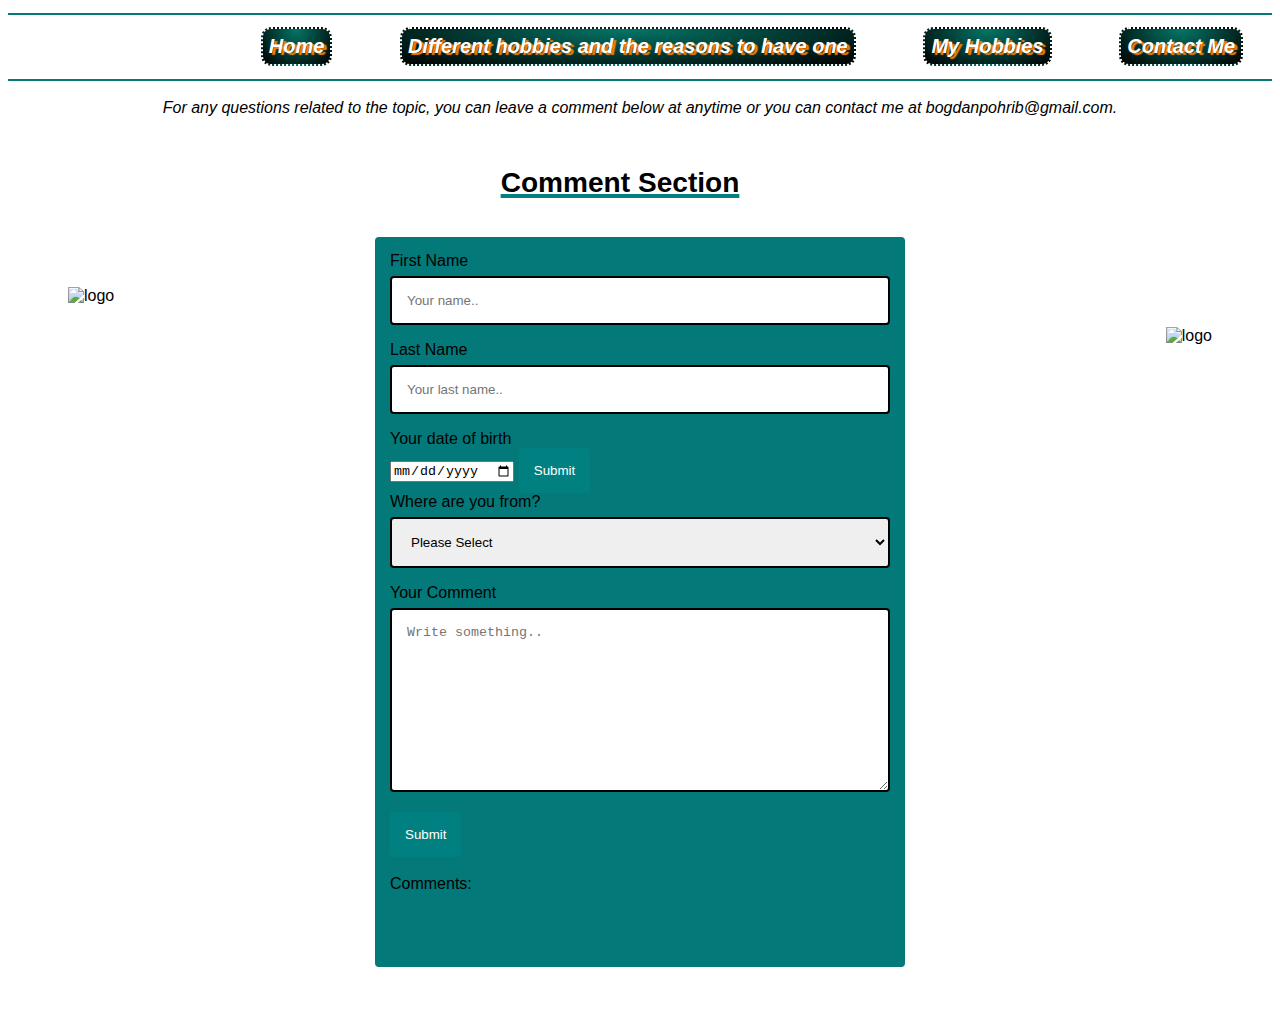
==== contactme.html @ 6aee04d4 "Add files via upload" ====
<!DOCTYPE html>
<html lang="en"

<head>
    <meta charset="UTF-8">
    <title>Hobbies and Interests</title>
    <meta http-equiv="X-UA-Compatible" content="IE-edge">
    <meta name="viewport" content="width=device-width, initial-scale=1.0">
    <link rel="stylesheet" href="style.css">
    <script language="JavaScript">
        function showInput() {
            document.getElementById("display").innerHTML=document.getElementById("user_input").value;
    }
    </script>
</head>
<body>
    <hr>
<div>
    <a href="./index.html"><button class="btn home">Home</button></a>
    <a href="./different_hobbies.html"><button class = "btn different">Different hobbies and the reasons to have one</button></a>
    <a href="./myhobbies.html"><button class = "btn hobbies">My Hobbies</button></a>
    <a href="./contactme.html"><button class = "btn contact">Contact Me</button></a>
    </div>
    <hr>
    <br>
    <div class="details">For any questions related to the topic, you can leave a comment below at anytime or you can contact me at bogdanpohrib@gmail.com.</div>
    <div class="cf">
    <h3>Comment Section</h3></div> <br>
        <img class ="haha" src="tennis.jpg" alt="logo">
        <img class ="haha1"src="lol.jpeg" alt="logo">
    <div class="container" id="respond">
        <form action="/actionpage.php">
            <label for="fname">First Name</label>
            <input type="text" id="fname" name="firstname" placeholder="Your name..">
            <label for="lname">Last Name</label>
            <input type="text"  id="lname" name="lname" placeholder="Your last name..">
            <label for="DoB">Your date of birth</label><br>
            <input type="date" name="birthday" id="birthday">
            <input type="submit"><br>
            <label for="country">Where are you from?</label>
            <select name="country" id="country">
                <option value="All">Please Select</option>
                <option value="Afghanistan">Afghanistan</option>
                <option value="Åland Islands">Åland Islands</option>
                <option value="Albania">Albania</option>
                <option value="Algeria">Algeria</option>
                <option value="American Samoa">American Samoa</option>
                <option value="Andorra">Andorra</option>
                <option value="Angola">Angola</option>
                <option value="Anguilla">Anguilla</option>
                <option value="Antarctica">Antarctica</option>
                <option value="Antigua and Barbuda">Antigua and Barbuda</option>
                <option value="Argentina">Argentina</option>
                <option value="Armenia">Armenia</option>
                <option value="Aruba">Aruba</option>
                <option value="Australia">Australia</option>
                <option value="Austria">Austria</option>
                <option value="Azerbaijan">Azerbaijan</option>
                <option value="Bahamas">Bahamas</option>
                <option value="Bahrain">Bahrain</option>
                <option value="Bangladesh">Bangladesh</option>
                <option value="Barbados">Barbados</option>
                <option value="Belarus">Belarus</option>
                <option value="Belgium">Belgium</option>
                <option value="Belize">Belize</option>
                <option value="Benin">Benin</option>
                <option value="Bermuda">Bermuda</option>
                <option value="Bhutan">Bhutan</option>
                <option value="Bolivia">Bolivia</option>
                <option value="Bosnia and Herzegovina">Bosnia and Herzegovina</option>
                <option value="Botswana">Botswana</option>
                <option value="Bouvet Island">Bouvet Island</option>
                <option value="Brazil">Brazil</option>
                <option value="British Indian Ocean Territory">British Indian Ocean Territory</option>
                <option value="Brunei Darussalam">Brunei Darussalam</option>
                <option value="Bulgaria">Bulgaria</option>
                <option value="Burkina Faso">Burkina Faso</option>
                <option value="Burundi">Burundi</option>
                <option value="Cambodia">Cambodia</option>
                <option value="Cameroon">Cameroon</option>
                <option value="Canada">Canada</option>
                <option value="Cape Verde">Cape Verde</option>
                <option value="Cayman Islands">Cayman Islands</option>
                <option value="Central African Republic">Central African Republic</option>
                <option value="Chad">Chad</option>
                <option value="Chile">Chile</option>
                <option value="China">China</option>
                <option value="Christmas Island">Christmas Island</option>
                <option value="Cocos (Keeling) Islands">Cocos (Keeling) Islands</option>
                <option value="Colombia">Colombia</option>
                <option value="Comoros">Comoros</option>
                <option value="Congo">Congo</option>
                <option value="Congo, The Democratic Republic of The">Congo, The Democratic Republic of The</option>
                <option value="Cook Islands">Cook Islands</option>
                <option value="Costa Rica">Costa Rica</option>
                <option value="Cote D'ivoire">Cote D'ivoire</option>
                <option value="Croatia">Croatia</option>
                <option value="Cuba">Cuba</option>
                <option value="Cyprus">Cyprus</option>
                <option value="Czech Republic">Czech Republic</option>
                <option value="Denmark">Denmark</option>
                <option value="Djibouti">Djibouti</option>
                <option value="Dominica">Dominica</option>
                <option value="Dominican Republic">Dominican Republic</option>
                <option value="Ecuador">Ecuador</option>
                <option value="Egypt">Egypt</option>
                <option value="El Salvador">El Salvador</option>
                <option value="Equatorial Guinea">Equatorial Guinea</option>
                <option value="Eritrea">Eritrea</option>
                <option value="Estonia">Estonia</option>
                <option value="Ethiopia">Ethiopia</option>
                <option value="Falkland Islands (Malvinas)">Falkland Islands (Malvinas)</option>
                <option value="Faroe Islands">Faroe Islands</option>
                <option value="Fiji">Fiji</option>
                <option value="Finland">Finland</option>
                <option value="France">France</option>
                <option value="French Guiana">French Guiana</option>
                <option value="French Polynesia">French Polynesia</option>
                <option value="French Southern Territories">French Southern Territories</option>
                <option value="Gabon">Gabon</option>
                <option value="Gambia">Gambia</option>
                <option value="Georgia">Georgia</option>
                <option value="Germany">Germany</option>
                <option value="Ghana">Ghana</option>
                <option value="Gibraltar">Gibraltar</option>
                <option value="Greece">Greece</option>
                <option value="Greenland">Greenland</option>
                <option value="Grenada">Grenada</option>
                <option value="Guadeloupe">Guadeloupe</option>
                <option value="Guam">Guam</option>
                <option value="Guatemala">Guatemala</option>
                <option value="Guernsey">Guernsey</option>
                <option value="Guinea">Guinea</option>
                <option value="Guinea-bissau">Guinea-bissau</option>
                <option value="Guyana">Guyana</option>
                <option value="Haiti">Haiti</option>
                <option value="Heard Island and Mcdonald Islands">Heard Island and Mcdonald Islands</option>
                <option value="Holy See (Vatican City State)">Holy See (Vatican City State)</option>
                <option value="Honduras">Honduras</option>
                <option value="Hong Kong">Hong Kong</option>
                <option value="Hungary">Hungary</option>
                <option value="Iceland">Iceland</option>
                <option value="India">India</option>
                <option value="Indonesia">Indonesia</option>
                <option value="Iran, Islamic Republic of">Iran, Islamic Republic of</option>
                <option value="Iraq">Iraq</option>
                <option value="Ireland">Ireland</option>
                <option value="Isle of Man">Isle of Man</option>
                <option value="Israel">Israel</option>
                <option value="Italy">Italy</option>
                <option value="Jamaica">Jamaica</option>
                <option value="Japan">Japan</option>
                <option value="Jersey">Jersey</option>
                <option value="Jordan">Jordan</option>
                <option value="Kazakhstan">Kazakhstan</option>
                <option value="Kenya">Kenya</option>
                <option value="Kiribati">Kiribati</option>
                <option value="Korea, Democratic People's Republic of">Korea, Democratic People's Republic of</option>
                <option value="Korea, Republic of">Korea, Republic of</option>
                <option value="Kuwait">Kuwait</option>
                <option value="Kyrgyzstan">Kyrgyzstan</option>
                <option value="Lao People's Democratic Republic">Lao People's Democratic Republic</option>
                <option value="Latvia">Latvia</option>
                <option value="Lebanon">Lebanon</option>
                <option value="Lesotho">Lesotho</option>
                <option value="Liberia">Liberia</option>
                <option value="Libyan Arab Jamahiriya">Libyan Arab Jamahiriya</option>
                <option value="Liechtenstein">Liechtenstein</option>
                <option value="Lithuania">Lithuania</option>
                <option value="Luxembourg">Luxembourg</option>
                <option value="Macao">Macao</option>
                <option value="Macedonia, The Former Yugoslav Republic of">Macedonia, The Former Yugoslav Republic of</option>
                <option value="Madagascar">Madagascar</option>
                <option value="Malawi">Malawi</option>
                <option value="Malaysia">Malaysia</option>
                <option value="Maldives">Maldives</option>
                <option value="Mali">Mali</option>
                <option value="Malta">Malta</option>
                <option value="Marshall Islands">Marshall Islands</option>
                <option value="Martinique">Martinique</option>
                <option value="Mauritania">Mauritania</option>
                <option value="Mauritius">Mauritius</option>
                <option value="Mayotte">Mayotte</option>
                <option value="Mexico">Mexico</option>
                <option value="Micronesia, Federated States of">Micronesia, Federated States of</option>
                <option value="Moldova, Republic of">Moldova, Republic of</option>
                <option value="Monaco">Monaco</option>
                <option value="Mongolia">Mongolia</option>
                <option value="Montenegro">Montenegro</option>
                <option value="Montserrat">Montserrat</option>
                <option value="Morocco">Morocco</option>
                <option value="Mozambique">Mozambique</option>
                <option value="Myanmar">Myanmar</option>
                <option value="Namibia">Namibia</option>
                <option value="Nauru">Nauru</option>
                <option value="Nepal">Nepal</option>
                <option value="Netherlands">Netherlands</option>
                <option value="Netherlands Antilles">Netherlands Antilles</option>
                <option value="New Caledonia">New Caledonia</option>
                <option value="New Zealand">New Zealand</option>
                <option value="Nicaragua">Nicaragua</option>
                <option value="Niger">Niger</option>
                <option value="Nigeria">Nigeria</option>
                <option value="Niue">Niue</option>
                <option value="Norfolk Island">Norfolk Island</option>
                <option value="Northern Mariana Islands">Northern Mariana Islands</option>
                <option value="Norway">Norway</option>
                <option value="Oman">Oman</option>
                <option value="Pakistan">Pakistan</option>
                <option value="Palau">Palau</option>
                <option value="Palestinian Territory, Occupied">Palestinian Territory, Occupied</option>
                <option value="Panama">Panama</option>
                <option value="Papua New Guinea">Papua New Guinea</option>
                <option value="Paraguay">Paraguay</option>
                <option value="Peru">Peru</option>
                <option value="Philippines">Philippines</option>
                <option value="Pitcairn">Pitcairn</option>
                <option value="Poland">Poland</option>
                <option value="Portugal">Portugal</option>
                <option value="Puerto Rico">Puerto Rico</option>
                <option value="Qatar">Qatar</option>
                <option value="Reunion">Reunion</option>
                <option value="Romania">Romania</option>
                <option value="Russian Federation">Russian Federation</option>
                <option value="Rwanda">Rwanda</option>
                <option value="Saint Helena">Saint Helena</option>
                <option value="Saint Kitts and Nevis">Saint Kitts and Nevis</option>
                <option value="Saint Lucia">Saint Lucia</option>
                <option value="Saint Pierre and Miquelon">Saint Pierre and Miquelon</option>
                <option value="Saint Vincent and The Grenadines">Saint Vincent and The Grenadines</option>
                <option value="Samoa">Samoa</option>
                <option value="San Marino">San Marino</option>
                <option value="Sao Tome and Principe">Sao Tome and Principe</option>
                <option value="Saudi Arabia">Saudi Arabia</option>
                <option value="Senegal">Senegal</option>
                <option value="Serbia">Serbia</option>
                <option value="Seychelles">Seychelles</option>
                <option value="Sierra Leone">Sierra Leone</option>
                <option value="Singapore">Singapore</option>
                <option value="Slovakia">Slovakia</option>
                <option value="Slovenia">Slovenia</option>
                <option value="Solomon Islands">Solomon Islands</option>
                <option value="Somalia">Somalia</option>
                <option value="South Africa">South Africa</option>
                <option value="South Georgia and The South Sandwich Islands">South Georgia and The South Sandwich Islands</option>
                <option value="Spain">Spain</option>
                <option value="Sri Lanka">Sri Lanka</option>
                <option value="Sudan">Sudan</option>
                <option value="Suriname">Suriname</option>
                <option value="Svalbard and Jan Mayen">Svalbard and Jan Mayen</option>
                <option value="Swaziland">Swaziland</option>
                <option value="Sweden">Sweden</option>
                <option value="Switzerland">Switzerland</option>
                <option value="Syrian Arab Republic">Syrian Arab Republic</option>
                <option value="Taiwan">Taiwan</option>
                <option value="Tajikistan">Tajikistan</option>
                <option value="Tanzania, United Republic of">Tanzania, United Republic of</option>
                <option value="Thailand">Thailand</option>
                <option value="Timor-leste">Timor-leste</option>
                <option value="Togo">Togo</option>
                <option value="Tokelau">Tokelau</option>
                <option value="Tonga">Tonga</option>
                <option value="Trinidad and Tobago">Trinidad and Tobago</option>
                <option value="Tunisia">Tunisia</option>
                <option value="Turkey">Turkey</option>
                <option value="Turkmenistan">Turkmenistan</option>
                <option value="Turks and Caicos Islands">Turks and Caicos Islands</option>
                <option value="Tuvalu">Tuvalu</option>
                <option value="Uganda">Uganda</option>
                <option value="Ukraine">Ukraine</option>
                <option value="United Arab Emirates">United Arab Emirates</option>
                <option value="United Kingdom">United Kingdom</option>
                <option value="United States">United States</option>
                <option value="United States Minor Outlying Islands">United States Minor Outlying Islands</option>
                <option value="Uruguay">Uruguay</option>
                <option value="Uzbekistan">Uzbekistan</option>
                <option value="Vanuatu">Vanuatu</option>
                <option value="Venezuela">Venezuela</option>
                <option value="Viet Nam">Viet Nam</option>
                <option value="Virgin Islands, British">Virgin Islands, British</option>
                <option value="Virgin Islands, U.S.">Virgin Islands, U.S.</option>
                <option value="Wallis and Futuna">Wallis and Futuna</option>
                <option value="Western Sahara">Western Sahara</option>
                <option value="Yemen">Yemen</option>
                <option value="Zambia">Zambia</option>
                <option value="Zimbabwe">Zimbabwe</option>
            </select>
            <!-- <form action="post_comment.php" method="POST" id="comment form">
                <input type="hidden" name="comment_post_ID" value="1" id="comment_post_ID"/>
                <input type="submit" name="submit" value="submit comment"/>
            </form> -->

            <label for="subject">Your Comment</label>
            <textarea name="subject" id="subject" cols="30" rows="10" placeholder="Write something.."></textarea>
            <input type="submit" name="Submit" id="submit" onclick="showInput();"><br><br>
            <label for="comment">Comments:</label>
            <p><span id="display"></span></p>
        </form>
    </div>
    <br>
    <br>
    <br>
    <br>

    <!-- <div id="respond">
        <h3>Comment Section</h3>
        <form action="post_comment.php" method="POST" id="comment form">
            



        </form>

    </div> -->
        
    </body>
---- style.css ----
html{
    height: 100%;
    margin: 0;
}
html{
    height: 100%;
    background-image: url(background.jpg);
    background-size: cover;
    background-repeat:repeat-x;
    background-position: center;
    background-attachment: fixed;
}

.box1 {
    display: flex;
    flex-wrap: wrap;
    flex-direction: row;
}
h1 {                                                 
    font-size: 40px;                              
    color: teal;
    text-decoration: underline;
    text-decoration-color:black
}
.h11{
    
    font-size: 40px;                              
    color: teal;
    text-decoration: underline;
    text-decoration-color:black;
    display: inline-block;
    border-radius: 20px;
    padding: 10px;
}

.textwrap {
    margin: 10px;
    display: block;
    margin-left: auto;
    margin-right: auto;
    flex-wrap: wrap;
}
.btn {
    background-color: black;
    color: rgb(255, 255, 255);
    border: 2px dotted;
    cursor: pointer;
    padding: 6px;
    font-size: 20px;
    margin-left: 5%;
    margin-top: 1%;
    display: inline-block;
    border-radius: 10px;
    font-weight: bold;
    font-style: oblique;
    background-image: -webkit-linear-gradient(top,#047768, #000000);
    background-image: -webkit-radial-gradient(top,#047768, #000000);
    background-image: -o-linear-gradient(top,#047768, #000000);
    background-image: -moz-linear-gradient(top,#047768, #000000);
    text-shadow: 3px 2px 1px rgb(255, 123, 0);
}
.home{
    margin-left:20%;
}
.hr1{
    height: 2px;
    background-color: rgb(4, 121, 121);
    border: none;
    margin-top: 0%;
    margin-bottom: 0%;
}
hr{
    height: 2px;
    background-color: rgb(4, 121, 121);
    border: none;
    margin-top: 1%;
    margin-bottom: 0%;
}
.hh{
    font-size: 30px;
    text-shadow: 4px 3px 2px rgb(238, 255, 0);
    text-align: center;
}
h4{
    font-size: 30px;
    text-shadow: 4px 3px 2px rgb(255, 0, 0);
    text-align: right;
}
h2{
    font-size: 30px;
    text-align: center;
    text-shadow: 4px 3px 2px rgb(94, 60, 29);
}
h2, h3, h4{
    display: inline;
    height: 10px;
    width: 50%;
    padding: 0;
}

.list{
    font-size: 20px;
    position: relative;
    right:60px;

}
.hobby{
    font-size: 20px;
}
img.textwrap{
    float:right;
    margin-left: 15px;
    border-radius: 20px;
    border:4px  gray solid;
}
.work{
    float:left;
    margin-right: 15px;
    border-radius: 20px;
    border: 4px yellow solid;
    display: block;
}
.success{
    float:right;
    margin-left: 10px;
    border-radius: 20px;
    border: 4px rgb(255, 0, 0) solid;
}
.title{
    color: rgb(4, 121, 121);
    text-decoration: underline rgb(0, 0, 0);
    padding: 10px;
    border-radius: 10px;
    border: black;
    display: inline-block;
}
.text{
    font-size: 20px;
}
.snow{
    float: right;
    margin-left: 5px;
    border-radius: 20px;
    border: 5px rgb(0, 174, 255) solid;
}
.moto{
    float: left;
    margin-right: 5px;
    border-radius: 20px;
    border: 5px rgb(128, 116, 94) solid;
}
.cooking{
    float: right;
    margin-left: 5px;
    margin-right: 300px;
    border-radius: 20px;
    border: 5px rgb(255, 251, 0) solid;
}
.photo{
    float:left;
    margin-right: 5px;
    border-radius: 20px;
    margin-left: 200px;
    border: 5px rgb(0, 0, 0) solid;
}
.gaming{
    float: right;
    margin-left: 5px;
    border-radius: 20px;
    border: 5px rgba(0, 114, 19, 0.726) solid;
}
.music{
    float: left;
    margin-right: 5px;
    border-radius: 20px;
    border: 5px rgb(255, 60, 0) solid;
}

.t1{
    text-decoration: 3px rgb(0, 174, 255)underline;
    position: relative;
    left:250px;
    font-size: 25px;
    font-style: oblique;
    font-weight: bold;
}
.t2{
    text-decoration: 3px rgb(128, 116, 94) underline;
    position: relative;
    left:500px;
    font-size: 25px;
    font-style: oblique;
    font-weight: bold;

}
.t3{
    text-decoration: 3px rgb(255, 251, 0)underline;
    position: relative;
    left:200px;
    font-size: 25px;
    font-style: oblique;
    font-weight: bold;
}
.t4{
    text-decoration: 3px rgb(0, 0, 0) underline;
    position: relative;
    left:500px;
    font-size: 25px;
    font-style: oblique;
    font-weight: bold;
}
.t5{
    text-decoration: 3px rgba(0, 114, 19, 0.726) underline;
    position: relative;
    left:600px;
    font-size: 25px;
    font-style: oblique;
    font-weight: bold;
}
.t6{
    text-decoration: 3px rgb(255, 60, 0) underline;
    position: relative;
    left:700px;
    font-size: 25px;
    font-style: oblique;
    font-weight: bold;
}
.maint{
    text-align: center;
    text-decoration: 3px rgb(4, 121, 121);
    font-weight: bold;
    text-shadow: 4px 3px 2px gray;
}
.final{
    font-size: 20px;
    position: relative;
    /* left: 150px; */
    top:70px;
    bottom: 20px;
    font-style:italic;
    text-align: center;
}
body{
    overflow-x: hidden;
}
.woo{
    text-align: center;
    position: relative;
    left:700px;
    background-color: black;
    font-weight: bold;
    display: inline-block;
    color: whitesmoke;
    top: 20px;
    left: 560px;
    background-image: radial-gradient( rgb(0, 0, 0), rgb(4, 121, 121));
    border: 2px black solid;
}
.succ{
    display: block;
    position: relative;
    left: 540px;
    top: 20px;
}
.center{
    text-align: center;
    justify-content: center;
    align-items: center;
}
body{
    font-family: Verdana, Geneva, Tahoma, sans-serif;
    box-sizing: border-box;
}
input[type=text], select, textarea{
    width: 100%;
    border: 2px black solid;
    padding: 15px;
    border-radius: 4px;
    box-sizing: border-box;
    margin-top: 6px;
    margin-bottom: 16px;
    resize: vertical;
}
input[type=submit]{
    color: white;
    border: none;
    padding: 15px;
    border-radius: 4px;
    background-color: teal;
    cursor: pointer;
}
input[type=submit]:hover{
    background-color: rgb(255, 60, 0)
}
.container{
    border-radius: 4px;
    background-color: rgb(4, 121, 121);
    padding: 15px;
    position: relative;
    top: 20px;
    width: 500px;
    height: 700px;
    margin: auto;
    display: block;
    background-image: -webkit-linear-gradient(top black orange);
    background-image: -moz-radial-gradient(top black, orange);
    background-image: -o-linear-gradient(top black, orange);
    
}
.cf{
    font-size: x-large;
    text-decoration: 4px teal underline;
    font-weight: bolder;
    /* margin-bottom: 10px; */
    margin-top: 50px;
    text-align: center;
    position: relative;
    right:20px
}
.details{
    font-size: medium;
    font-style: oblique;
    text-align: center;
}

.haha{
    float: left;
    position: relative;
    top:70px;
    left:60px
}
.haha1{
    float:right;
    position: relative;
    top:110px;
    right:60px;
}
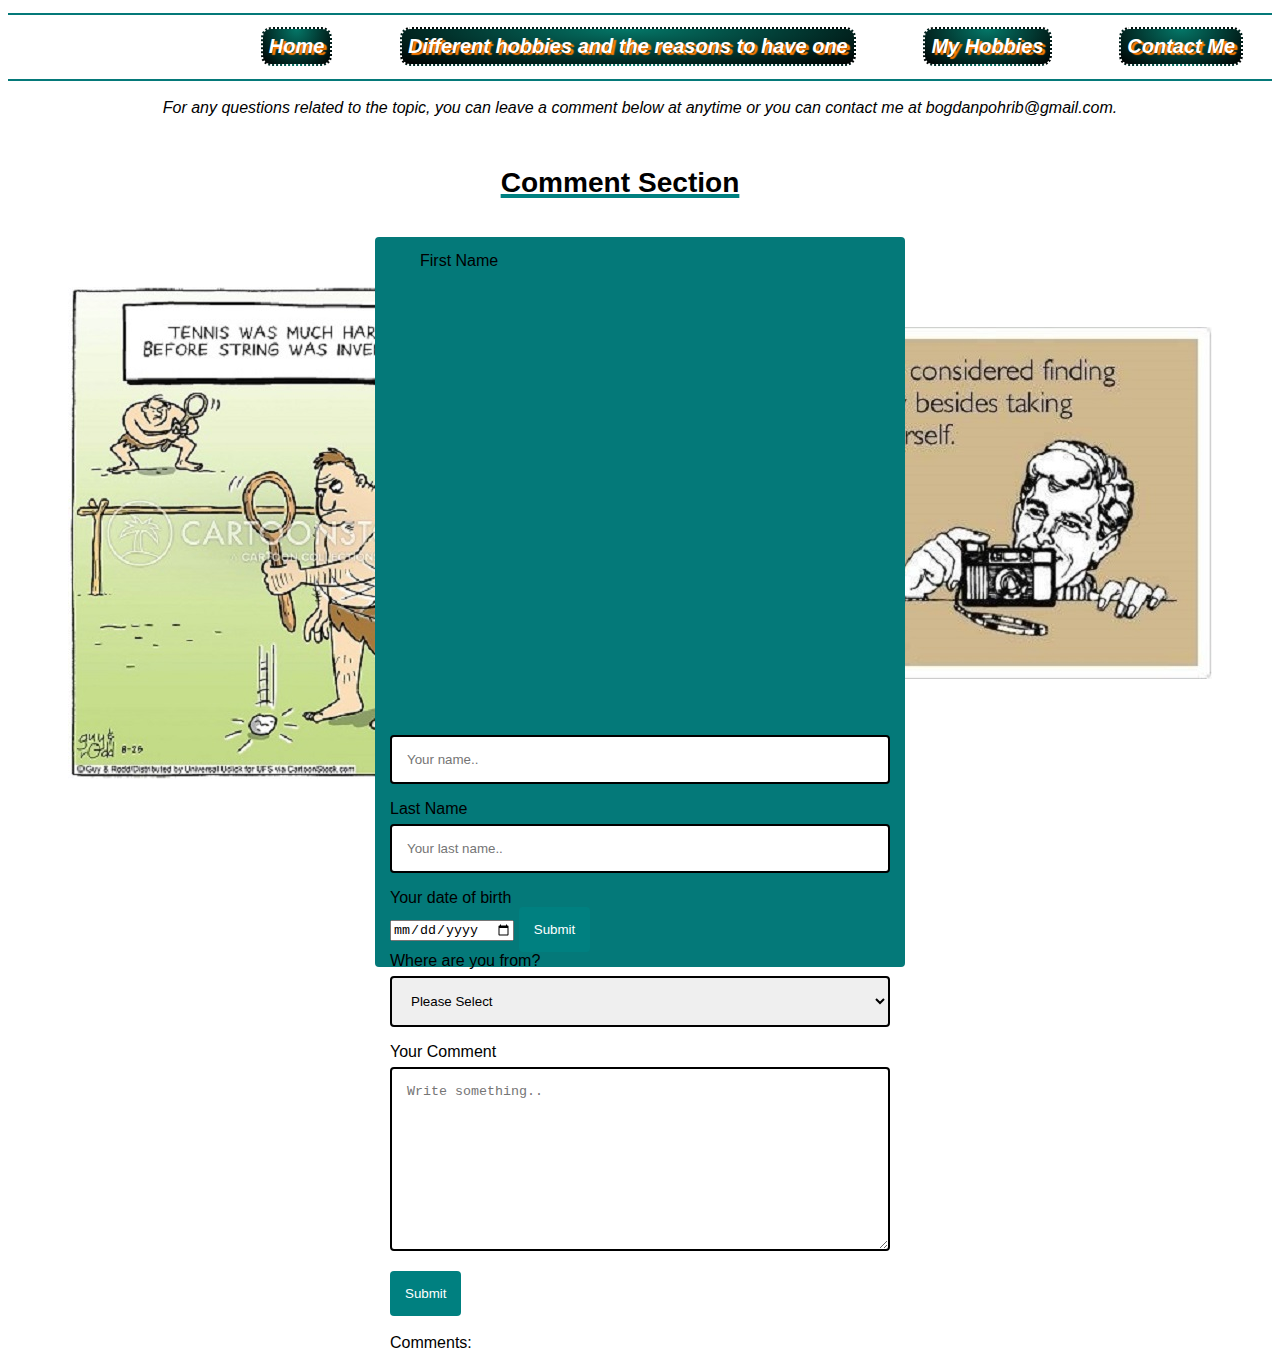
==== commit a945427b: "Update contactme.html" ====
--- a/contactme.html
+++ b/contactme.html
@@ -15,6 +15,7 @@
 </head>
 <body>
     <hr>
+    <meta name="viewport" content="width=device-width, initial-scale=1">
 <div>
     <a href="./index.html"><button class="btn home">Home</button></a>
     <a href="./different_hobbies.html"><button class = "btn different">Different hobbies and the reasons to have one</button></a>
@@ -313,4 +314,4 @@
 
     </div> -->
         
-    </body>+    </body>
--- a/style.css
+++ b/style.css
@@ -102,7 +102,7 @@
 .list{
     font-size: 20px;
     position: relative;
-    right:60px;
+    
 
 }
 .hobby{
@@ -335,4 +335,4 @@
     position: relative;
     top:110px;
     right:60px;
-}+}
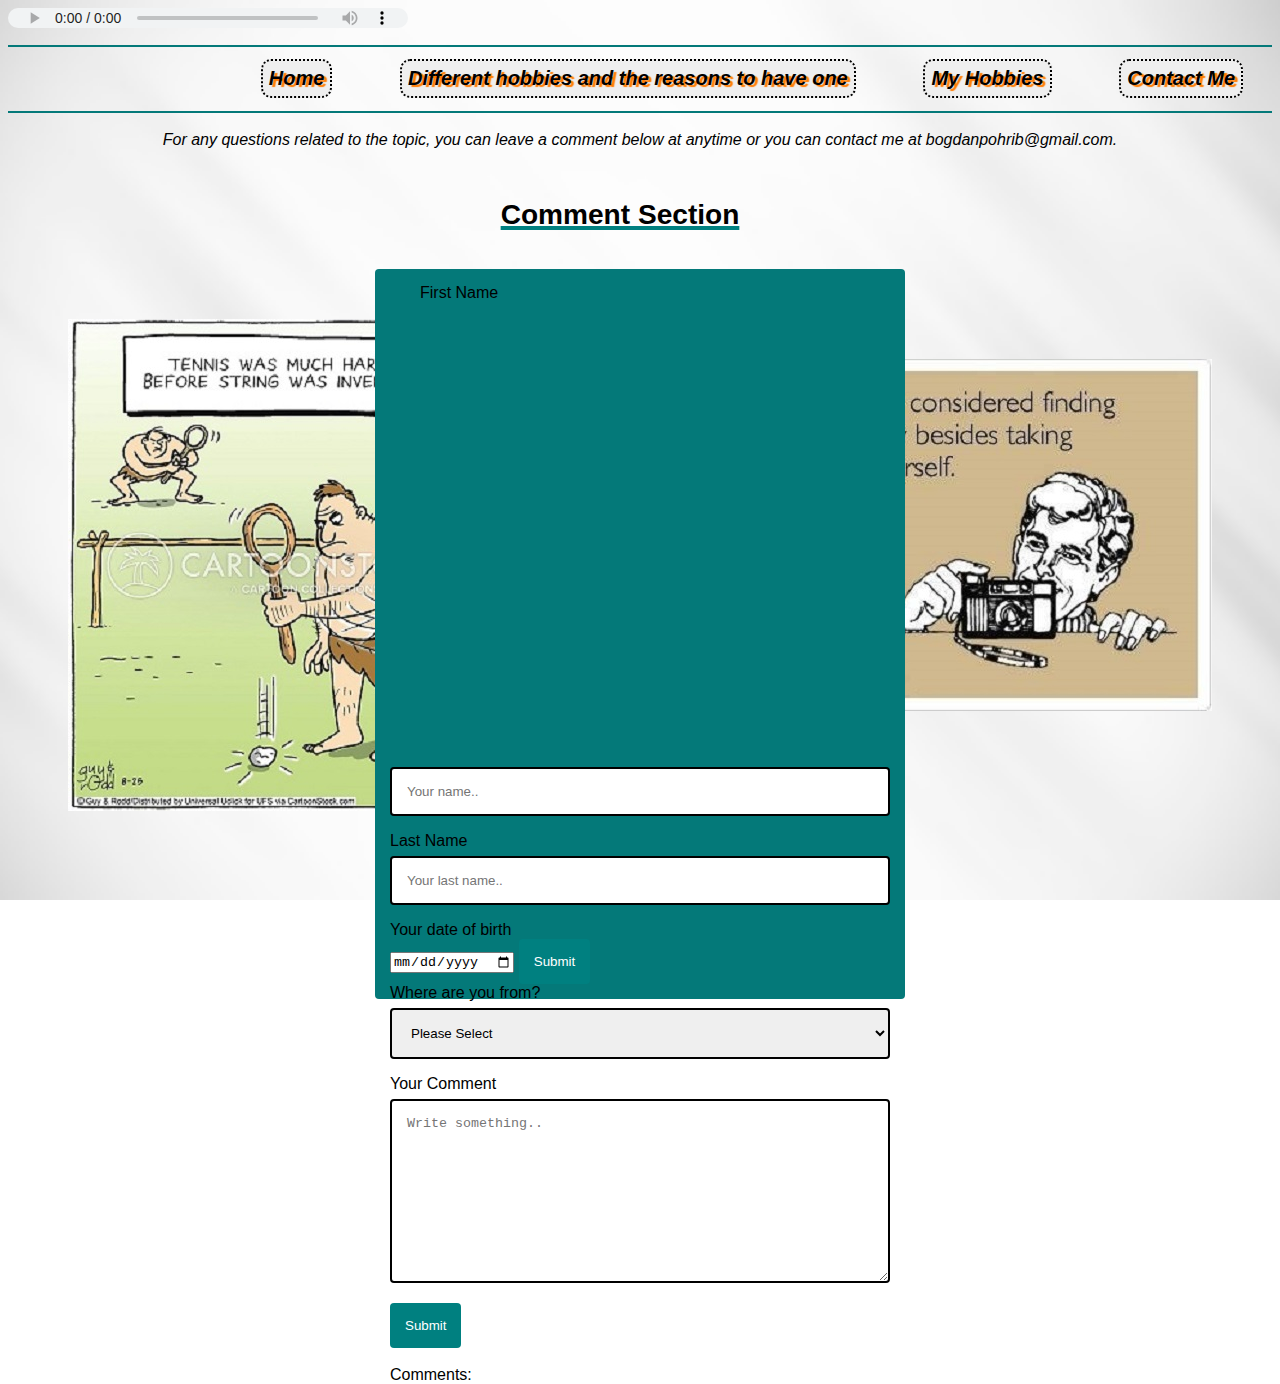
==== commit 50530c78: "Update contactme.html" ====
--- a/contactme.html
+++ b/contactme.html
@@ -14,8 +14,14 @@
     </script>
 </head>
 <body>
+        <div>
+        <audio controls preload="auto" autobuffer id = "audio" class = "controler"><source src="Fasion - No Cry.mp3" type="audio/mpeg"></audio>
+        <!-- <button class="play" id="playPauseBTN" onclick="playPause()">Play &#9658;</button>
+        &nbsp;&nbsp;
+        <button class="stop" id="playAudio" onclick="stop()">Stop &#9611;</button> -->
+    </div>
+        <script src="music.js"></script>
     <hr>
-    <meta name="viewport" content="width=device-width, initial-scale=1">
 <div>
     <a href="./index.html"><button class="btn home">Home</button></a>
     <a href="./different_hobbies.html"><button class = "btn different">Different hobbies and the reasons to have one</button></a>
@@ -296,6 +302,7 @@
             <input type="submit" name="Submit" id="submit" onclick="showInput();"><br><br>
             <label for="comment">Comments:</label>
             <p><span id="display"></span></p>
+             <meta name="viewport" content="width=device-width, initial-scale=1">
         </form>
     </div>
     <br>
--- a/style.css
+++ b/style.css
@@ -42,8 +42,8 @@
     flex-wrap: wrap;
 }
 .btn {
-    background-color: black;
-    color: rgb(255, 255, 255);
+    /* background-color: black; */
+    color: rgb(0, 0, 0);
     border: 2px dotted;
     cursor: pointer;
     padding: 6px;
@@ -54,11 +54,19 @@
     border-radius: 10px;
     font-weight: bold;
     font-style: oblique;
-    background-image: -webkit-linear-gradient(top,#047768, #000000);
+    /* background-image: -webkit-linear-gradient(top,#047768, #000000);
     background-image: -webkit-radial-gradient(top,#047768, #000000);
     background-image: -o-linear-gradient(top,#047768, #000000);
-    background-image: -moz-linear-gradient(top,#047768, #000000);
+    background-image: -moz-linear-gradient(top,#047768, #000000); */
     text-shadow: 3px 2px 1px rgb(255, 123, 0);
+}
+.btn:hover{
+    background-color: rgb(4, 121, 121);
+}
+.btn:active{
+    background-color: rgb(4, 121, 121);
+    box-shadow: 3px;
+    transform: translateY(4px);
 }
 .home{
     margin-left:20%;
@@ -336,3 +344,29 @@
     top:110px;
     right:60px;
 }
+.play{
+    cursor: pointer;
+    font-size: 10px;
+    border-radius: 10px;
+    border: 2px rgb(255, 123, 0);
+    padding: 5px;
+}
+.play:hover{
+    background-color: teal;
+    color: white;
+}
+.stop{
+    cursor: pointer;
+    font-size: 10px;
+    border-radius: 10px;
+    border: 2px rgb(255, 123, 0);
+    padding: 5px;
+}
+.stop:hover{
+    background-color: teal;
+    color: white;
+}
+.controler{
+    width: 400px;
+    height: 20px;
+}
